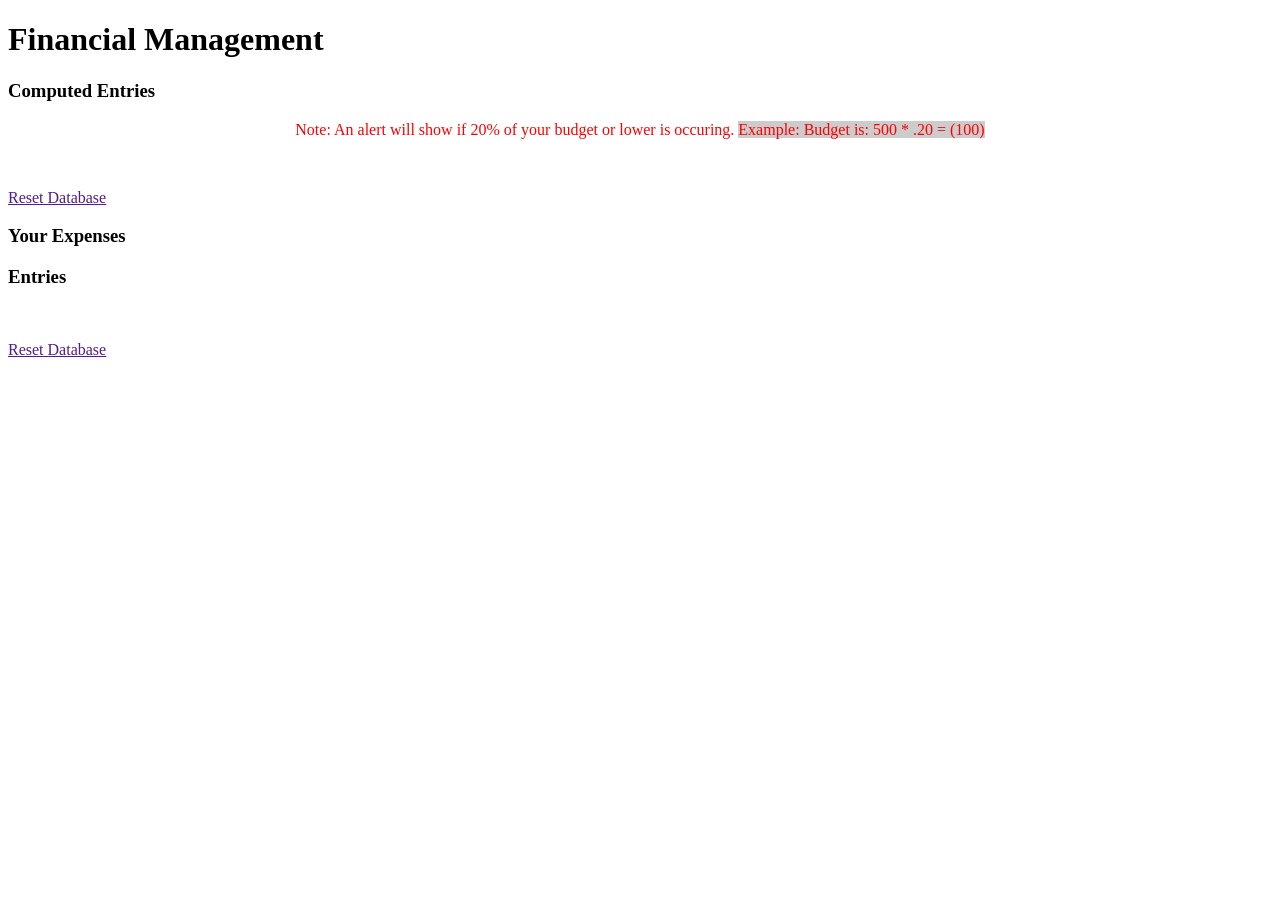
==== www/listing.html @ cfb045ac "new files" ====
<!DOCTYPE html>
<html>
	<head>
	<meta charset="utf-8">
	<title>Financial Management</title>
    <link href="jquery.mobile-1.0.b1/jquery.mobile.theme-1.0.min.css" rel="stylesheet" type="text/css"/>
<link href="jquery.mobile-1.0.b1/jquery.mobile.structure-1.0.min.css" rel="stylesheet" type="text/css"/>
<script src="jquery.mobile-1.0.b1/jquery-1.6.4.min.js" type="text/javascript"></script>
<script src="jquery.mobile-1.0.b1/jquery.mobile-1.0.min.js" type="text/javascript"></script>
    
    
    
	<link rel="stylesheet" href="jquery.mobile-1.0b1/jquery.mobile-1.0b1.min.css" />
	<link rel="stylesheet" href="jquery-custom-styles.css" />
	<script type="text/javascript" src="jquery.mobile-1.0b1/jquery-1.6.1.min.js"></script>
	<script type="text/javascript" src="jquery-custom-scripting.js"></script>
	<script type="text/javascript" src="jquery.mobile-1.0b1/jquery.mobile-1.0b1.min.js"></script>
	<meta name="viewport" content="width=device-width, initial-scale=1">
	<meta name="viewport" content="width=device-width, initial-scale=1, maximum-scale=1, user-scalable=0" />
	<meta name="apple-mobile-web-app-capable" content="yes"/>
</head>
<body>

<div data-role="page" id="first">

	<div id="headerDiv" data-role="header" data-theme="b" data-position="inline">
		<h1>Financial Management</h1>
	</div>

	<div data-role="content" data-theme="c" id="contentMain" name="contentMain">
		<h3>Computed Entries</h3>
        <div style="margin:10px;">
        	<p style="text-align:center; color:red;">
            	Note: An alert will show if 20% of your budget or lower is occuring.
            	<span style="background:#CCC">Example: Budget is: 500 * .20 = (100)</span>    
            </p>
        </div>
		<ul id="entriesUL">
        	
         
        </ul><br>
       <p> <a href="budget.html" id="gotoBudget" data-ajax="false"></a></p>
		<p><a href="" id="resetDB" data-role="button">Reset Database</a>
        </p>
	</div>
	
   
    
	<script type="application/javascript">
		$('#first').live("pagecreate", function(){
			var elm = document.getElementById('entriesUL'), li;
			console.dir(db);
			
			db.transaction(function(tx) {
				tx.executeSql('SELECT * FROM listing', [], function(tx, results) {
					for( i = 0; i < results.rows.length; i++) {
						li = document.createElement('li');
						li.innerHTML = '<br><b>Budget:</b> ' + formatCurrency(results.rows.item(i).selectedBudget) + '<br><b>Total Expenses:</b> ' + results.rows.item(i).totalExpenses + '<br><b>Remaining:</b>' + formatCurrency(results.rows.item(i).remaining) + '<br><b>Date Computed:</b>' + results.rows.item(i).entryDate + '<br>' + '<a href="details.html?id='+results.rows.item(i).id+'" data-ajax="false" data-role="button">View Expenses<a/><br>'+'<a href="add_new.html?id='+results.rows.item(i).id+'" data-ajax="false">Add Expense</a><br/>';
				
                        
						var calculate = results.rows.item(i).selectedBudget;
						var percent = 0.2;
						var check = calculate * percent;
						var remaining = results.rows.item(i).remaining;
						var a = true;
						
						
						if(remaining == 0.00)
						{
							$('#gotoBudget').html('Add Budget');				
						}
                
						var expenseDate = results.rows.item(i).entryDate;
						
						if(elm.firstChild) {
							elm.insertBefore(li, elm.firstChild);
						} else {
							elm.appendChild(li);
						}
						
						$('#entriesUL li').live("click", function(){
							
						});

					}
				});
			});
			
			

		});
		
		function getparam()
		{
			var param = $.urlParam('id');
							alert(param);	
		}
		
		/*$(document).ready(function(){
			var elm = document.getElementById('entriesUL'), li;
			console.dir(db);
			
			db.transaction(function(tx) {
				tx.executeSql('SELECT * FROM budget ORDER BY budgetDate DESC', [], function(tx, results) {
					for( i = 0; i < results.rows.length; i++) {
						li = document.createElement('li');
						li.innerHTML = '<br><b>Amount:</b><a href="#viewExpenses?id="'+results.rows.item(i).id+'"> ' + formatCurrency(results.rows.item(i).budgetAmount) + ' </a><br><b>Date:</b> ' + results.rows.item(i).budgetDate + '<br><br>';
						var id = results.rows.item(i).id;
						if(elm.firstChild) {
							elm.insertBefore(li, elm.firstChild);
						} else {
							elm.appendChild(li);
						}
						
					
					}
				tx.executeSql('SELECT * FROM expenseTransfer WHERE budgetID = ' + id +'', [], function(tx, results){
					for(i = 0; i < results.rows.length; i++){
						
						var contents = "<b>Expense Amount: </b>"+ results.rows.item(i).expenseAmount + "<br>" + "<b>Expense Type: </b>" + results.rows.item(i).expenseType + "</br>";
						$('#content').append(contents);
						
					}
				});
					
					
				});
				
				
				
			});
			

		});*/
	

		$.urlParam = function(name){
			var results = new RegExp('[\\?&]' + name + '=([^&#]*)').exec(window.location.href);
			return results[1] || 0;
		}

		/*$('#entriesUL li a').on("click", function() {  
			
			//$.mobile.changepage('#viewExpenses');
				var param = $.urlParam("id");
							alert(param);
				
		});*/ 
		
//
//    $('#entriesUL li a').live("click", function() {  
//			var dataurl = $(this).attr("id");  
//			if (dataurl != null)  
//
//				$.mobile.changePage("#viewExpenses?id=" + dataurl);  
//				
//				var param = $.urlParam('id');
//							alert(param);
//							
//							
//					document.location = 'listing.html#viewExpenses';		
//				
//		});
//
//$('#view').on("click", function(){
//		alert('view Clicked');
//	});
//		
		function addMonths(date, months) {
		  date.setMonth(date.getMonth() + months);
		  return date;
		}
		
		
		//addMonths(new Date(), -6); // six months before now
		// Thu Apr 30 2009 01:22:46 GMT-0600 
		
		//addMonths(new Date(), -12); // a year before now
		// Thu Oct 30 2008 01:20:22 GMT-0600
				
		
		$('#resetDB').click(function(){
			resetListing();
			return false;
		});
	
		$('#resetDB').tap(function(){
			resetListing();
			return false;
		});
	</script>

	<div id="footerDiv" data-role="footer" data-theme="b" data-id="footer" data-position="fixed">
		<div data-role="navbar" data-type="horizontal" align="center">
			<!--<ul>
            <li><a href="budget_entries.html" data-icon="info" data-iconpos="top" data-ajax="false">Budget List</a></li>
            	<li><a href="budget.html" data-icon="info" data-iconpos="top" data-ajax="false">Budget</a></li>
				<li><a href="index.html" data-icon="check" data-iconpos="top" data-ajax="false">Expense</a></li>
				<li><a href="entries.html" data-icon="grid" data-iconpos="top" data-ajax="false">Entries</a></li>
			</ul>-->
		</div>
	</div>

</div>


<div data-role="page" id="viewExpenses" data-add-back-btn="true">
	<div data-role="header"><h3>Your Expenses</h3></div>
    
    
     <div data-role="content" data-theme="c" id="contentMain" name="contentMain">
		<h3> Entries</h3>
		<ul id="entries"></ul><br>
		<p><a href="" id="resetDB" data-role="button">Reset Database</a></p>
	</div>
    
    <div data-role="content" id="content">
    	<script>
	
            

		var param = $.urlParam("id");
							alert(param);
		var elm = document.getElementById('entries'), li;
			console.dir(db);
        	db.transaction(function(tx) {
				tx.executeSql('SELECT * FROM expenseTransfer WHERE budgetID = '+param+' ORDER BY expenseDate DESC', [], function(tx, results) {
					for( i = 0; i < results.rows.length; i++) {
						li = document.createElement('li');
						li.innerHTML = '<b>ID:</b> ' + results.rows.item(i).budgetID +'<br/><b>Type:</b> ' + results.rows.item(i).expenseType + '<br><b>Amount:</b> ' + formatCurrency(results.rows.item(i).expenseAmount) + '<br><b>Date:</b> ' + results.rows.item(i).expenseDate + '<br><br>';
						
						var amount = results.rows.item(i).expenseAmount;
						
						var expenseType = results.rows.item(i).expenseType;
						var expenseAmount = formatCurrency(results.rows.item(i).expenseAmount);
						var expenseDate = results.rows.item(i).expenseDate;
						
						
						
						if(elm.firstChild) {
							elm.insertBefore(li, elm.firstChild);
							
						} else {
							elm.appendChild(li);
						}	
						
					}
					
					
					
					
				});
				
			});
		
			      
        </script>
    </div>
    
</div>


</body>
</html>
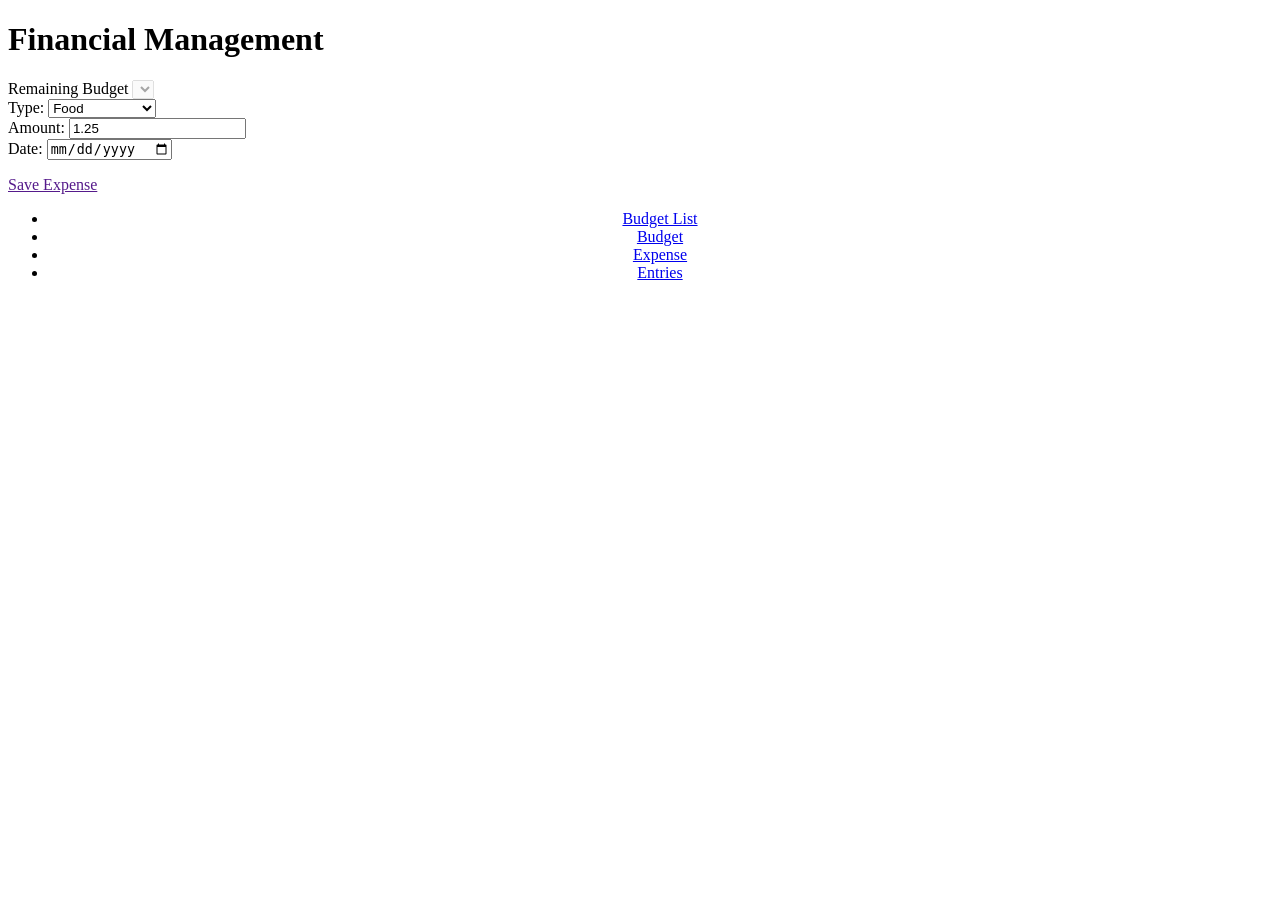
==== commit cb7c88a0: "update code" ====
--- a/www/listing.html
+++ b/www/listing.html
@@ -3,13 +3,6 @@
 	<head>
 	<meta charset="utf-8">
 	<title>Financial Management</title>
-    <link href="jquery.mobile-1.0.b1/jquery.mobile.theme-1.0.min.css" rel="stylesheet" type="text/css"/>
-<link href="jquery.mobile-1.0.b1/jquery.mobile.structure-1.0.min.css" rel="stylesheet" type="text/css"/>
-<script src="jquery.mobile-1.0.b1/jquery-1.6.4.min.js" type="text/javascript"></script>
-<script src="jquery.mobile-1.0.b1/jquery.mobile-1.0.min.js" type="text/javascript"></script>
-    
-    
-    
 	<link rel="stylesheet" href="jquery.mobile-1.0b1/jquery.mobile-1.0b1.min.css" />
 	<link rel="stylesheet" href="jquery-custom-styles.css" />
 	<script type="text/javascript" src="jquery.mobile-1.0b1/jquery-1.6.1.min.js"></script>
@@ -21,244 +14,289 @@
 </head>
 <body>
 
-<div data-role="page" id="first">
-
-	<div id="headerDiv" data-role="header" data-theme="b" data-position="inline">
+<div data-role="page" data-add-back-btn="true">
+
+	<div id="headerDiv" data-role="header" data-theme="b" data-position="inline" >
 		<h1>Financial Management</h1>
 	</div>
 
 	<div data-role="content" data-theme="c" id="contentMain" name="contentMain">
-		<h3>Computed Entries</h3>
-        <div style="margin:10px;">
-        	<p style="text-align:center; color:red;">
-            	Note: An alert will show if 20% of your budget or lower is occuring.
-            	<span style="background:#CCC">Example: Budget is: 500 * .20 = (100)</span>    
-            </p>
-        </div>
-		<ul id="entriesUL">
-        	
-         
-        </ul><br>
-       <p> <a href="budget.html" id="gotoBudget" data-ajax="false"></a></p>
-		<p><a href="" id="resetDB" data-role="button">Reset Database</a>
-        </p>
+
+	<form id="expenseForm" method="post" onSubmit="validate();">
+		
+        <div data-role="fieldcontain">
+		<label for="menu">Remaining Budget</label>
+		<select id="menu" disabled="true"></select>
+        <input type="hidden" name="menuHidden" id="menuHidden" value=""/>
+        <input type="hidden" name="totalExpensesHidden" id="totalExpensesHidden" value="" disabled="true"/>
+		</div>
+        
+		<div data-role="fieldcontain">
+			<label for="expenseType">Type:</label>
+			<select name="expenseType" id="expenseType">
+				<option value="Food">Food</option>
+				<option value="Gas">Gas</option>
+				<option value="Misc">Misc</option>
+                <option value="Bill">Bill</option>
+                <option value="Rent">Rent</option>
+                <option value="Transportaion">Transportation</option>
+                <option value="Tuition Fee">Tuition Fee</option>
+			</select>
+
+		</div>
+
+		<div data-role="fieldcontain">
+			<label for="expenseAmount">Amount:</label>
+			<input type="number" name="expenseAmount" id="expenseAmount" value="1.25" />
+		</div>
+
+		<div data-role="fieldcontain">
+			<label for="expenseDate">Date:</label>
+			<input type="date" name="expenseDate" id="expenseDate" value="" />
+		</div>
+
+		<p>
+			<a href="" id="submitExpense" data-role="button" onClick="return validate();">Save Expense</a>
+		</p>
+
+	</form>
+
 	</div>
 	
-   
-    
+	<!-- contentDialog -->
+	<div align="CENTER" data-role="content" id="contentDialog" name="contentDialog">
+		<p><span id="contentMessage" name="contentMessage"></span></p>
+		<a id="contentOK" name="contentOK" href="" data-role="button" data-inline="true">OK</a>
+		<a id="confirmationOK" name="confirmationOK" href="index.html" rel="external" data-role="button" data-inline="true">OK</a>
+	</div>
+	
 	<script type="application/javascript">
-		$('#first').live("pagecreate", function(){
-			var elm = document.getElementById('entriesUL'), li;
-			console.dir(db);
-			
+		$(document).ready(function(){
+			// Assign global variables
+			hiddenExpense = $('#totalExpensesHidden');
+			menuHidden = $('#menuHidden');
+			menuValue = $('#menu');
+			contentMainVar = $('#contentMain');
+			expenseTypeVar = $('#expenseType');
+			expenseAmountVar = $('#expenseAmount');
+			expenseDateVar = $('#expenseDate');
+			contentDialogVar = $('#contentDialog');
+			contentMessageVar = $('#contentMessage');
+			contentOKVar = $('#contentOK');
+			confirmationOKVar = $('#confirmationOK');
+			hideContentDialog();
+			document.getElementById('expenseDate').value = date_string;
+			
+			
+			
+			db.transaction(function(tx){
+				tx.executeSql('SELECT * FROM listing ORDER BY entryDate DESC LIMIT 1', [], function(tx, results){
+						for( i = 0; i < results.rows.length; i++) {
+						
+							  var options = '<option value="'+results.rows.item(i).id+'">'+results.rows.item(i).remaining+'</option>';
+							  $('#menu').append(options).attr('selected', true).removeAttr('selected');
+							  $("#menu").trigger("change");
+							  var value = results.rows.item(i).remaining;
+							  var totalExpenses = results.rows.item(i).totalExpenses;
+							  $('#menuHidden').val(value);
+							  $('#totalExpensesHidden').val(totalExpenses);
+							  
+							 var calculate = results.rows.item(i).selectedBudget;
+	 	                     var percent = 0.2; 
+							 var check = calculate * percent;
+							 var remaining = results.rows.item(i).remaining;
+								
+						}
+					});	
+			});
+			
+
+			
+			
+		});
+	
+		$('#contentOK').click(function(){
+			hideContentDialog();
+			showMain();
+			return false;
+		});
+	
+		$('#contentOK').tap(function(){
+			hideContentDialog();
+			showMain();
+			return false;
+		});
+	
+		$('#submitExpense').click(function(){
+			
+			if(expenseAmountVar.val() > menuHidden.val())
+			{
+				alert('You cannot have much amount greater than your budget');	
+			}
+			else
+			{
+				$('#expenseForm').submit();	
+				document.location = 'listing.html';
+			}
+			return false;
+		});
+	
+		$('#submitExpense').tap(function(){
+			
+			if(expenseAmountVar.val() > menuHidden.val())
+			{
+				alert('You cannot have much amount greater than your budget');		
+			}
+			else
+			{
+				$('#expenseForm').submit();	
+				document.location = 'listing.html';
+			}
+			return false;
+		});
+	
+		$('#expenseForm').submit(function(){
+			var err = false;
+			var errMessage = null;
+	
+			// Hide the Main content
+			hideMain();
+	
+			// Show content dialog
+			showContentDialog();
+	
+			// Verify form is not empty
+			// Not intended to be comprehensive validation
+			// Keeping it simple for demo
+			
+			
+			
+			if(
+				expenseTypeVar.val() == EMPTY || expenseAmountVar.val() == EMPTY || expenseDateVar.val() == EMPTY 
+				||
+				expenseTypeVar.val() == null || expenseAmountVar.val() == null || expenseDateVar.val() == null
+			){
+				
+				
+				
+				err = true;
+				errMessage = 'Please fill out the form.';
+				
+				
+				
+				
+			}
+			
+			
+	
+			
+			
+			// If validation fails, show Dialog content
+			if (err == true) {
+				contentDialogAsError(errMessage);
+				return false;
+			}
+	
+			// If validation passes, show Transition content
+			contentDialogAsTransition('Processing your request. Please wait.');
+	
+			// Save form to local Web SQL Database; Database initilized in jquery-custom-scripting.js
+			// Proper implementation would use feature detection with Modernizr or send data to server via ajax
+			// Keeping it simple for demo
 			db.transaction(function(tx) {
-				tx.executeSql('SELECT * FROM listing', [], function(tx, results) {
-					for( i = 0; i < results.rows.length; i++) {
-						li = document.createElement('li');
-						li.innerHTML = '<br><b>Budget:</b> ' + formatCurrency(results.rows.item(i).selectedBudget) + '<br><b>Total Expenses:</b> ' + results.rows.item(i).totalExpenses + '<br><b>Remaining:</b>' + formatCurrency(results.rows.item(i).remaining) + '<br><b>Date Computed:</b>' + results.rows.item(i).entryDate + '<br>' + '<a href="details.html?id='+results.rows.item(i).id+'" data-ajax="false" data-role="button">View Expenses<a/><br>'+'<a href="add_new.html?id='+results.rows.item(i).id+'" data-ajax="false">Add Expense</a><br/>';
-				
-                        
-						var calculate = results.rows.item(i).selectedBudget;
-						var percent = 0.2;
-						var check = calculate * percent;
-						var remaining = results.rows.item(i).remaining;
-						var a = true;
-						
-						
-						if(remaining == 0.00)
-						{
-							$('#gotoBudget').html('Add Budget');				
-						}
-                
-						var expenseDate = results.rows.item(i).entryDate;
-						
-						if(elm.firstChild) {
-							elm.insertBefore(li, elm.firstChild);
-						} else {
-							elm.appendChild(li);
-						}
-						
-						$('#entriesUL li').live("click", function(){
-							
-						});
-
-					}
+				//overall = expenseHidden.val() + expenseAmountVar.val() ;
+				var param = $.urlParam("id");
+				
+			    result = menuHidden.val() - expenseAmountVar.val();
+				var Addition = Number(hiddenExpense.val()) + Number(expenseAmountVar.val());
+				alert(Addition);
+				tx.executeSql("UPDATE listing SET remaining=?, totalExpenses=? WHERE id=?", [result, Addition, param]);
+				
+				tx.executeSql('INSERT INTO expenseTransfer (budgetID, expenseType, expenseAmount, expenseDate) values (?, ?, ?, ?)', [menuValue.val(),expenseTypeVar.val(), expenseAmountVar.val(), expenseDateVar.val()],
+				function(tx, results) {
+					// Display confirmation message
+					contentDialogAsConfirmation('Expense has been added.');
+					
+				},function(err) {
+					// Display error message
+					contentDialogAsError('Error processing SQL: ' + err.code);
 				});
+
+				
+				
+				
+				
 			});
 			
 			
-
-		});
+			
+			return false;
+		});
+	
+	
+		function validate()
+		{
+					
+			if(expenseAmountVar.val() > menuValue.val())
+			{
+				alert('Expense amount is much bigger than your budget');
+			}
+		}	
+	
+	
+		function hideMain(){
+			contentMainVar.hide();
+		}
+		function showMain(){
+			contentMainVar.show();
+		}
+		function hideContentDialog(){
+			contentDialogVar.hide();
+		}
+		function showContentDialog(){
+			contentDialogVar.show();
+		}
+	
+		function contentDialogAsTransition(message){
+			contentMessageVar.text(message);
+			contentOKVar.hide();
+			confirmationOKVar.hide();
+		}
+		function contentDialogAsError(message){
+			contentMessageVar.text(message);
+			contentOKVar.show();
+			confirmationOKVar.hide();
+		}
+		function contentDialogAsConfirmation(message){
+			contentMessageVar.text(message);
+			contentOKVar.hide();
+			confirmationOKVar.show();
+		}
 		
-		function getparam()
+		
+		function validate()
 		{
-			var param = $.urlParam('id');
-							alert(param);	
+			if(expenseAmount > menuValue){err = true; errMessage='Your Amount is greater than your budget!'; }	
 		}
 		
-		/*$(document).ready(function(){
-			var elm = document.getElementById('entriesUL'), li;
-			console.dir(db);
-			
-			db.transaction(function(tx) {
-				tx.executeSql('SELECT * FROM budget ORDER BY budgetDate DESC', [], function(tx, results) {
-					for( i = 0; i < results.rows.length; i++) {
-						li = document.createElement('li');
-						li.innerHTML = '<br><b>Amount:</b><a href="#viewExpenses?id="'+results.rows.item(i).id+'"> ' + formatCurrency(results.rows.item(i).budgetAmount) + ' </a><br><b>Date:</b> ' + results.rows.item(i).budgetDate + '<br><br>';
-						var id = results.rows.item(i).id;
-						if(elm.firstChild) {
-							elm.insertBefore(li, elm.firstChild);
-						} else {
-							elm.appendChild(li);
-						}
-						
-					
-					}
-				tx.executeSql('SELECT * FROM expenseTransfer WHERE budgetID = ' + id +'', [], function(tx, results){
-					for(i = 0; i < results.rows.length; i++){
-						
-						var contents = "<b>Expense Amount: </b>"+ results.rows.item(i).expenseAmount + "<br>" + "<b>Expense Type: </b>" + results.rows.item(i).expenseType + "</br>";
-						$('#content').append(contents);
-						
-					}
-				});
-					
-					
-				});
-				
-				
-				
-			});
-			
-
-		});*/
-	
-
 		$.urlParam = function(name){
 			var results = new RegExp('[\\?&]' + name + '=([^&#]*)').exec(window.location.href);
 			return results[1] || 0;
 		}
-
-		/*$('#entriesUL li a').on("click", function() {  
-			
-			//$.mobile.changepage('#viewExpenses');
-				var param = $.urlParam("id");
-							alert(param);
-				
-		});*/ 
-		
-//
-//    $('#entriesUL li a').live("click", function() {  
-//			var dataurl = $(this).attr("id");  
-//			if (dataurl != null)  
-//
-//				$.mobile.changePage("#viewExpenses?id=" + dataurl);  
-//				
-//				var param = $.urlParam('id');
-//							alert(param);
-//							
-//							
-//					document.location = 'listing.html#viewExpenses';		
-//				
-//		});
-//
-//$('#view').on("click", function(){
-//		alert('view Clicked');
-//	});
-//		
-		function addMonths(date, months) {
-		  date.setMonth(date.getMonth() + months);
-		  return date;
-		}
-		
-		
-		//addMonths(new Date(), -6); // six months before now
-		// Thu Apr 30 2009 01:22:46 GMT-0600 
-		
-		//addMonths(new Date(), -12); // a year before now
-		// Thu Oct 30 2008 01:20:22 GMT-0600
-				
-		
-		$('#resetDB').click(function(){
-			resetListing();
-			return false;
-		});
-	
-		$('#resetDB').tap(function(){
-			resetListing();
-			return false;
-		});
 	</script>
 
 	<div id="footerDiv" data-role="footer" data-theme="b" data-id="footer" data-position="fixed">
 		<div data-role="navbar" data-type="horizontal" align="center">
-			<!--<ul>
+			<ul>
             <li><a href="budget_entries.html" data-icon="info" data-iconpos="top" data-ajax="false">Budget List</a></li>
             	<li><a href="budget.html" data-icon="info" data-iconpos="top" data-ajax="false">Budget</a></li>
 				<li><a href="index.html" data-icon="check" data-iconpos="top" data-ajax="false">Expense</a></li>
 				<li><a href="entries.html" data-icon="grid" data-iconpos="top" data-ajax="false">Entries</a></li>
-			</ul>-->
+			</ul>
 		</div>
 	</div>
 
 </div>
-
-
-<div data-role="page" id="viewExpenses" data-add-back-btn="true">
-	<div data-role="header"><h3>Your Expenses</h3></div>
-    
-    
-     <div data-role="content" data-theme="c" id="contentMain" name="contentMain">
-		<h3> Entries</h3>
-		<ul id="entries"></ul><br>
-		<p><a href="" id="resetDB" data-role="button">Reset Database</a></p>
-	</div>
-    
-    <div data-role="content" id="content">
-    	<script>
-	
-            
-
-		var param = $.urlParam("id");
-							alert(param);
-		var elm = document.getElementById('entries'), li;
-			console.dir(db);
-        	db.transaction(function(tx) {
-				tx.executeSql('SELECT * FROM expenseTransfer WHERE budgetID = '+param+' ORDER BY expenseDate DESC', [], function(tx, results) {
-					for( i = 0; i < results.rows.length; i++) {
-						li = document.createElement('li');
-						li.innerHTML = '<b>ID:</b> ' + results.rows.item(i).budgetID +'<br/><b>Type:</b> ' + results.rows.item(i).expenseType + '<br><b>Amount:</b> ' + formatCurrency(results.rows.item(i).expenseAmount) + '<br><b>Date:</b> ' + results.rows.item(i).expenseDate + '<br><br>';
-						
-						var amount = results.rows.item(i).expenseAmount;
-						
-						var expenseType = results.rows.item(i).expenseType;
-						var expenseAmount = formatCurrency(results.rows.item(i).expenseAmount);
-						var expenseDate = results.rows.item(i).expenseDate;
-						
-						
-						
-						if(elm.firstChild) {
-							elm.insertBefore(li, elm.firstChild);
-							
-						} else {
-							elm.appendChild(li);
-						}	
-						
-					}
-					
-					
-					
-					
-				});
-				
-			});
-		
-			      
-        </script>
-    </div>
-    
-</div>
-
 
 </body>
 </html>
